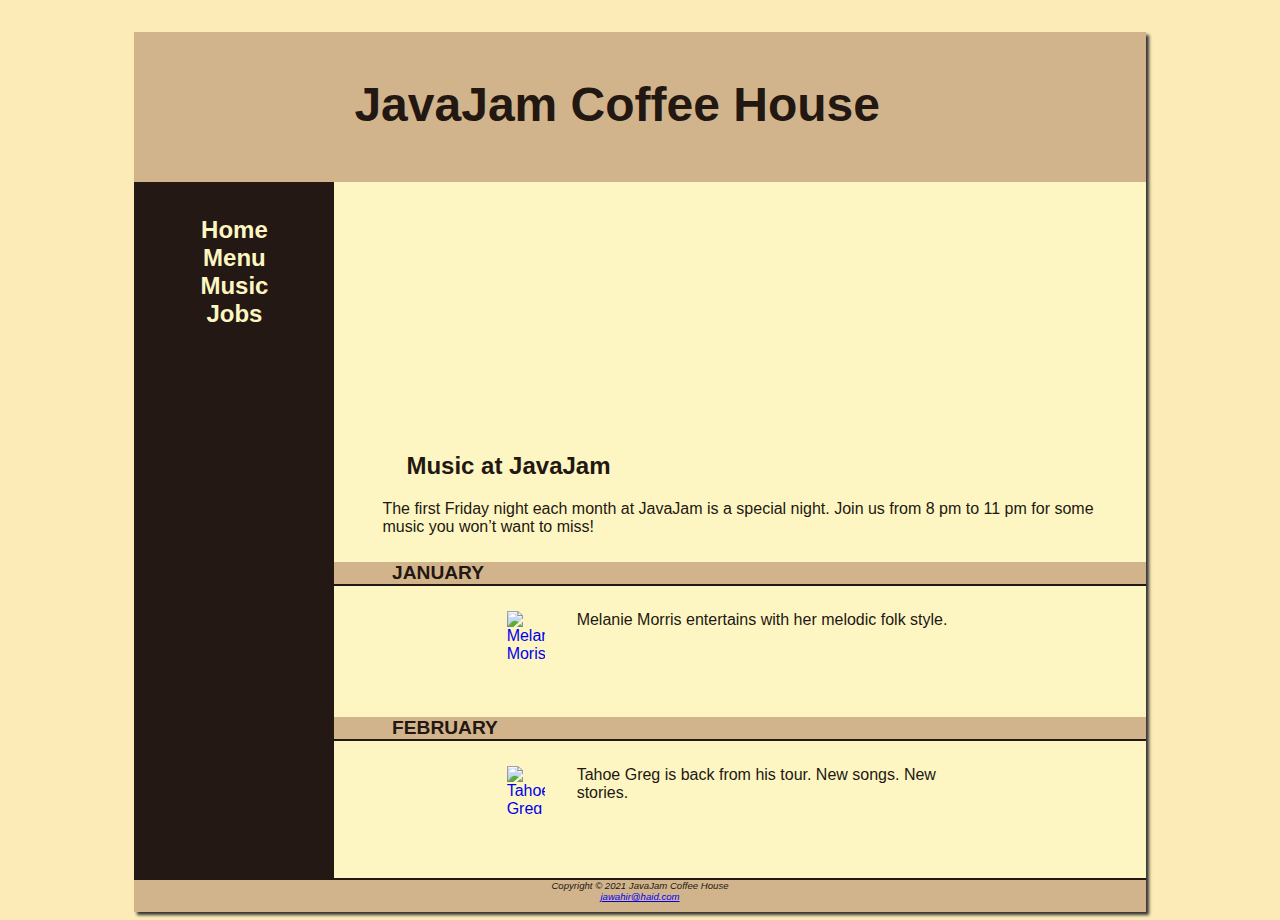
==== music.html @ b1d9575c "Add files via upload" ====
<!DOCTYPE html>
<html>
<head>
    <meta charset="UTF-8">
    <title>JavaJam Coffee House Music</title>
    <link rel="stylesheet" href="javajam.css">
</head>
<body>
    <div id="wrapper">
    <header>
        <h1>JavaJam Coffee House</h1>
    </header>
    <nav>
        <ul>
            <li><a href="index.html">Home</a></li>
            <li><a href="menu.html">Menu</a></li>
            <li><a href="music.html">Music</a></li>
            <li><a href="jobs.html">Jobs</a></li>
        </ul>
    </nav>
    <main>
        <div id='heroguitar'></div>
        <h2>Music at JavaJam</h2>
        <p>The first Friday night each month at JavaJam is a special night. Join us from 8 pm
            to 11 pm for some music you won’t want to miss!</p>
        <h4>January</h4>
        <div class="details">
            <a href="images/melanie.jpg"> <img class="floatleft" src="images/melaniethumb.jpg" alt="Melanie Moris" width="80px" height="80px"></a>  Melanie Morris
            entertains with her melodic folk style. 
        </div>
        <h4>February</h4>
        <div class="details">
            <a href="images/greg.jpg"> <img class="floatleft" src="images/gregthumb.jpg" alt="Tahoe Greg" width="80px" height="80px"></a> Tahoe Greg is back
            from his tour. New songs. New stories.
        </div>
    </main>
    <footer>
        Copyright © 2021 JavaJam Coffee House<br>
        <a href="mailto:jawahir@haid.com">jawahir@haid.com</a>
</footer>
</div>
</body>
---- javajam.css ----
* {
    box-sizing: border-box;
}

header, nav, main, footer { 
    display: block; 
}

#heroroad {
    background-image: url('images/heroroad.jpg');
    background-size: 100% 100%;
    height: 250px;
}

#heromugs { 
    background-image: url('images/heromugs.jpg');
    background-size: 100% 100%;
    height:250px; 
}
    
#heroguitar { 
    background-image: url('images/heroguitar.jpg');
    background-size: 100% 100%;
    height:250px; 
}

body{
   background-color: #FCEBB6;
   color: #221811;
   font-family: Verdana, Arial, sans-serif;
   background-image: url('images/background.gif');
}

header {
    background-color: #D2B48C;
    height: 150px;
    background-image: url('images/javajamlogo.jpg');
    background-repeat: no-repeat;
    /*text-align: center;*/
}

h1 { 
    /*line-height: 200%;*/
    padding-top: 45px;
    padding-left: 220px;
    font-size: 3em;
}

nav {
    text-align: center;
    font-weight: bold;
    font-size: 1.5em;
    padding-top: 10px;
    float: left;
    width: 200px;
}

footer{
    background-color: #D2B48C;
    font-size: .60em;
    font-style: italic;
    text-align: center;
    padding-bottom: 10px;
    border-top: 2px solid #221811;
}

#wrapper {
    width: 80%;
    margin-left: auto;
    margin-right: auto;
    /*background-color: #FEF6C2;*/
    background-color: #231814;
    min-width: 900px;
    max-width: 1280px;
    box-shadow: 3px 3px 3px #333333;
}

nav a { 
    text-decoration: none; 
}

nav a:link {
    color: #FEF6C2;   
} 

nav a:visited {
    color: #D2B48C;   
} 

nav a:hover {
    color: #CC9933;   
} 

nav ul {
    padding-left: 0;
    list-style-type: none;
}

h4 {
    background-color: #D2B48C; 
    font-size: 1.2em; 
    padding-left: 10px; 
    padding-bottom: 0px;
    text-transform: uppercase;
    padding-bottom: 0;
    clear: left;
    border-bottom: 2px solid #221811;
}

main{
    padding-right: 0;
    padding-left: 0;
    padding-bottom: 2em;
    padding-top: 0;
    margin-left: 200px;
    background-color: #FEF6C2;
}

main h2, main h3, main h4, main p, main div, main ul, main dl {
    padding-left: 3em; 
    padding-right: 2em;
}

.details {
    padding-left: 20%;
    padding-right: 20%;
    overflow: auto;
}

img {
    padding-left: 10px;
    padding-right: 10px;
}

.floatleft {
    float: left;
    padding-right: 2em;
    padding-bottom: 2em;
}

table {
    margin-left: auto;
    margin-right: auto;
    width: 90%;
    border-spacing: 0;
    background-color: #FFFFCC;

}

td, th {
    padding: 10px;
}

tr:nth-of-type(odd) {
    background-color: #D2B48E;
}

form {
    padding: 2em;
}

label {
    float: left;
    display: block;
    text-align: right;
    width: 8em;
    padding-right: 1em;
}

input, textarea {
    display: block;
    margin-bottom: 1em;
}

#mySubmit {
    margin-left: 9.5em;
}

#herojobs {
    height: 250px;
    background-image: url('images/herojobs.jpg');
    background-size: 100% 100%;
}
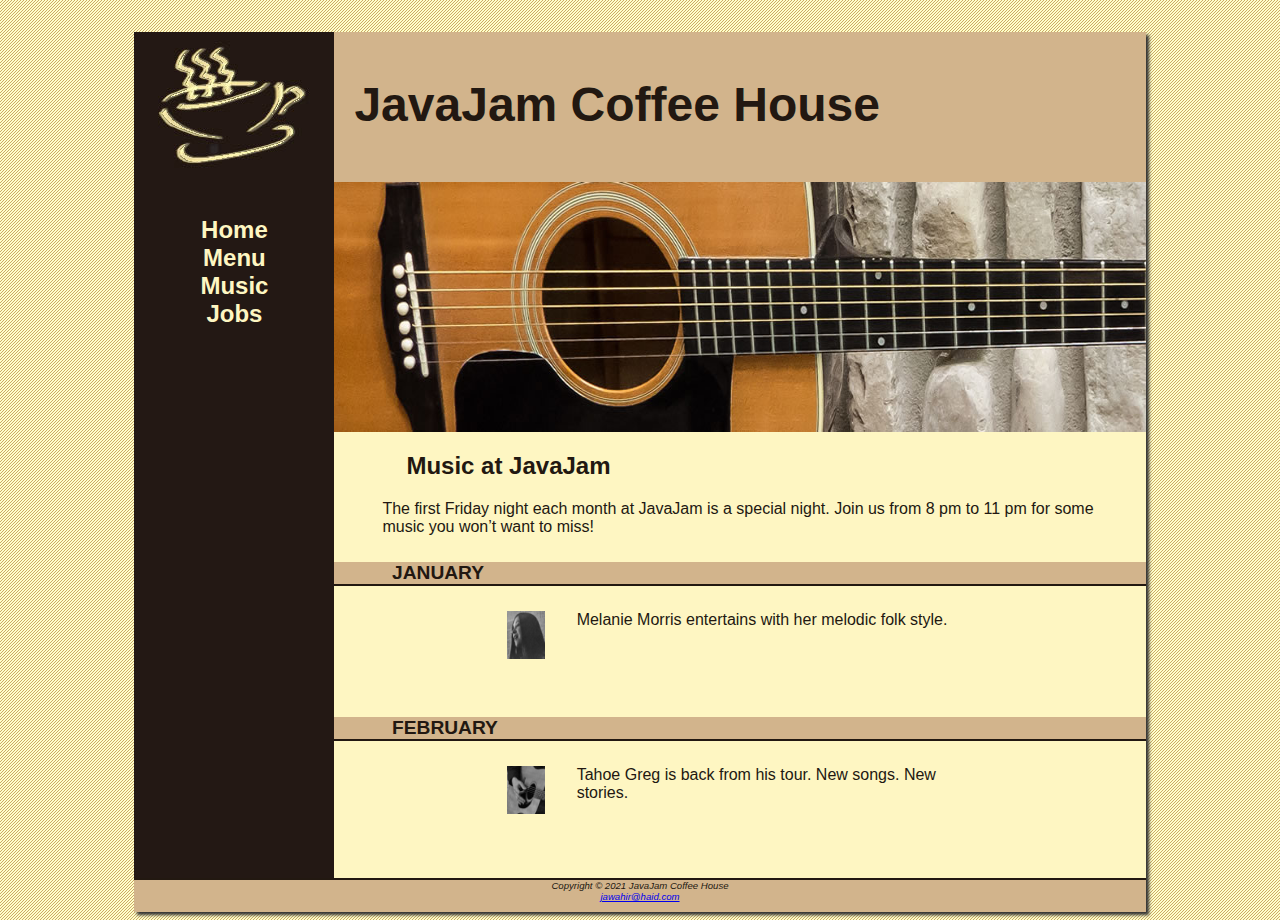
==== commit a864541b: "Update music.html" ====
--- a/music.html
+++ b/music.html
@@ -25,12 +25,12 @@
             to 11 pm for some music you won’t want to miss!</p>
         <h4>January</h4>
         <div class="details">
-            <a href="images/melanie.jpg"> <img class="floatleft" src="images/melaniethumb.jpg" alt="Melanie Moris" width="80px" height="80px"></a>  Melanie Morris
+            <a href="melanie.jpg"> <img class="floatleft" src="melaniethumb.jpg" alt="Melanie Moris" width="80px" height="80px"></a>  Melanie Morris
             entertains with her melodic folk style. 
         </div>
         <h4>February</h4>
         <div class="details">
-            <a href="images/greg.jpg"> <img class="floatleft" src="images/gregthumb.jpg" alt="Tahoe Greg" width="80px" height="80px"></a> Tahoe Greg is back
+            <a href="greg.jpg"> <img class="floatleft" src="gregthumb.jpg" alt="Tahoe Greg" width="80px" height="80px"></a> Tahoe Greg is back
             from his tour. New songs. New stories.
         </div>
     </main>
--- a/javajam.css
+++ b/javajam.css
@@ -7,7 +7,7 @@
 }
 
 #heroroad {
-    background-image: url('images/heroroad.jpg');
+    background-image: url('heroroad.jpg');
     background-size: 100% 100%;
     height: 250px;
 }
@@ -19,7 +19,7 @@
 }
     
 #heroguitar { 
-    background-image: url('images/heroguitar.jpg');
+    background-image: url('heroguitar.jpg');
     background-size: 100% 100%;
     height:250px; 
 }
@@ -28,13 +28,13 @@
    background-color: #FCEBB6;
    color: #221811;
    font-family: Verdana, Arial, sans-serif;
-   background-image: url('images/background.gif');
+   background-image: url('background.gif');
 }
 
 header {
     background-color: #D2B48C;
     height: 150px;
-    background-image: url('images/javajamlogo.jpg');
+    background-image: url('javajamlogo.jpg');
     background-repeat: no-repeat;
     /*text-align: center;*/
 }
@@ -180,4 +180,4 @@
     height: 250px;
     background-image: url('images/herojobs.jpg');
     background-size: 100% 100%;
-}+}
